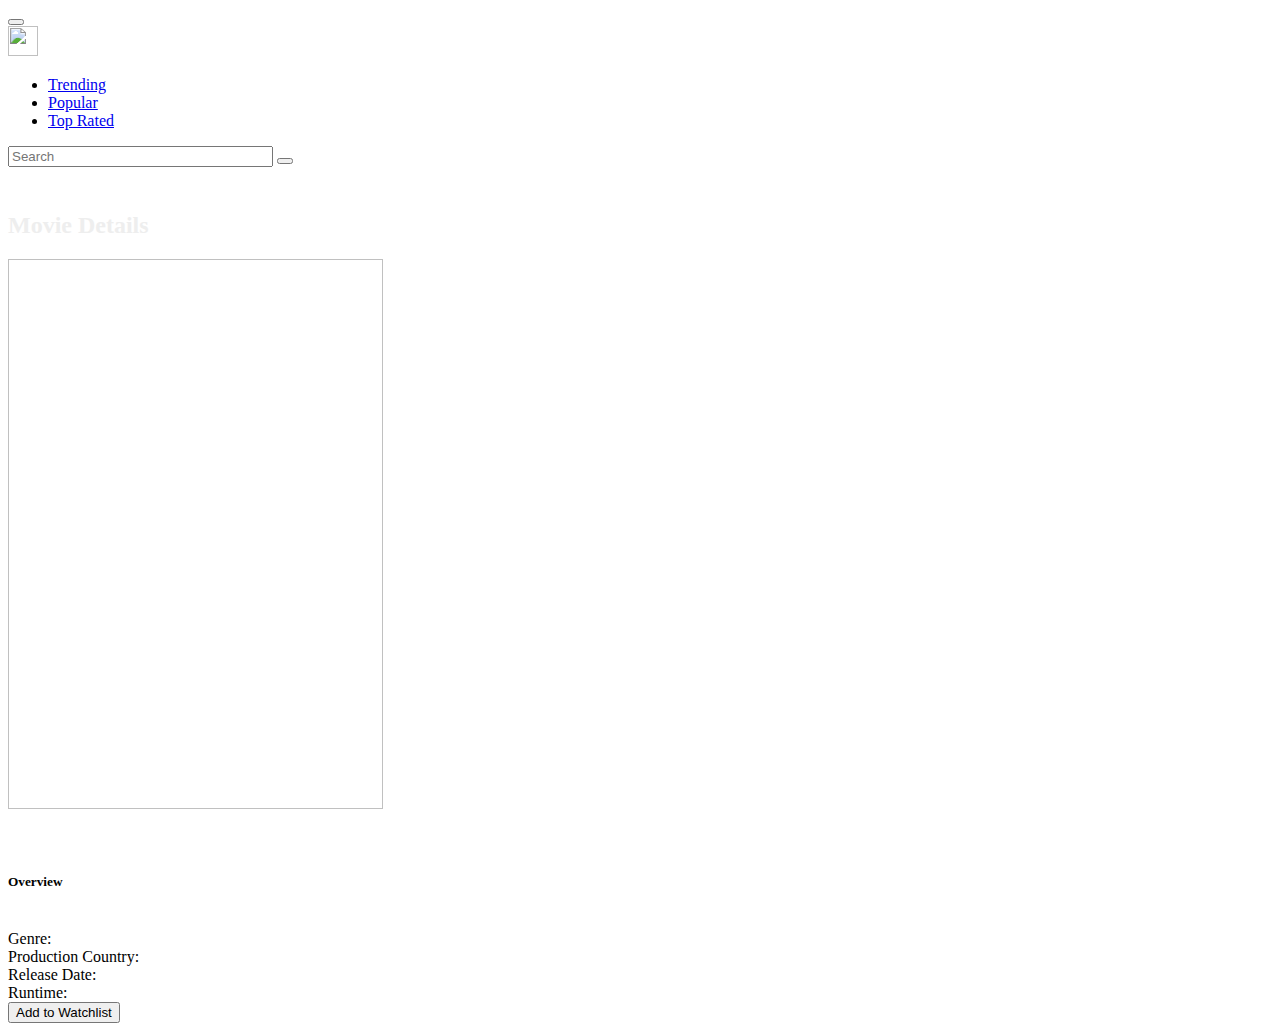
==== src/main/resources/templates/details.html @ 55acf189 "Added get movie details function and rounded up the rating scores to 1d.p" ====
<!DOCTYPE html>
<html lang="en">
<head>
    <meta charset="UTF-8">
    <meta http-equiv="X-UA-Compatible" content="IE=edge">
    <meta name="viewport" content="width=device-width, initial-scale=1.0">
    <title th:text="*{movie.title}"></title>
        <link href="https://cdn.jsdelivr.net/npm/bootstrap@5.2.0/dist/css/bootstrap.min.css" rel="stylesheet" integrity="sha384-gH2yIJqKdNHPEq0n4Mqa/HGKIhSkIHeL5AyhkYV8i59U5AR6csBvApHHNl/vI1Bx" crossorigin="anonymous">
        <link rel="stylesheet" href="https://cdnjs.cloudflare.com/ajax/libs/font-awesome/6.0.0-beta2/css/all.min.css" integrity="sha512-YWzhKL2whUzgiheMoBFwW8CKV4qpHQAEuvilg9FAn5VJUDwKZZxkJNuGM4XkWuk94WCrrwslk8yWNGmY1EduTA==" crossorigin="anonymous" referrerpolicy="no-referrer" />
        <link th:href="@{/styles/main.css}" rel="stylesheet" />
        <link th:href="@{/styles/details.css}" rel="stylesheet" />
</head>
<body>
    <!--Navbar-->
    <nav class="navbar navbar-expand-lg navbar-dark bg-dark">
        <div class="container-fluid">
            <!--Toggle button when screen collapses-->
            <button
                class="navbar-toggler"
                type="button"
                data-mdb-toggle="collapse"
                data-mdb-target="#navbarTogglerDemo01"
                aria-controls="navbarTogglerDemo01"
                aria-expanded="false"
                aria-label="Toggle navigation"
            >
                <i class="fas fa-bars"></i>
            </button>
            <div class="collapse navbar-collapse" id="navbarTogglerDemo01">
                <!--Website icon/homepage/trending-->
                <a class="navbar-brand" href="/trending">
                    <img src="/img/movie-icon.png" width="30" height="30"/>
                </a>
                <ul class="navbar-nav me-auto mb-2 mb-lg-0">
                    <!--Trending-->
                    <li class="nav-item">
                        <a class="nav-link active" href="/trending">Trending</a>
                    </li>
                    <!--Popular-->
                    <li class="nav-item">
                        <a class="nav-link active" href="/popular">Popular</a>
                    </li>
                    <!--Top Rated-->
                    <li class="nav-item">
                        <a class="nav-link active" href="/topRated">Top Rated</a>
                    </li>
                </ul>
                <!--Search Function-->
                <form th:action="search" method="get" class="d-flex form-control-sm" role="search">
                    <input class="form-control me-2" type="text" name="query" placeholder="Search" size="30" aria-label="Search" required/>
                    <button class="btn btn-outline-light" type="submit" data-mdb-ripple-color="dark"><i class="fas fa-search"></i></button>
                </form>
            </div>
        </div>
    </nav>

    <div class="container" style="padding-top: 25px;">
        <h2 style="color:#eee">Movie Details</h2>
        <div class="card mb-3">
            <div class="row no-gutters">
                <div class="col-md-4">
                    <img class="poster" th:src="@{${movie.posterPath}}" width="375" height="550">
                </div>
                <div class="col-md-8">
                    <div class="card-body">
                        <h4 class="card-title" th:text="*{movie.title} + ' (' + *{movie.releaseYear} + ')'" style="font-weight: bold;"></h4>
                        <br>
                        <h5>Overview</h5>
                        <p class="card-text" th:text="*{movie.overview}"></p>
                        <br>
                        Genre:
                        <span class="blueing" th:each="i, iterStat : ${movieGenreList}" th:text="!${iterStat.last} ? ${i} + ', ': ${i}"></span>
                        <br>
                        Production Country:
                        <span class="blueing" th:each="i, iterStat : ${movieCountryList}" th:text="!${iterStat.last} ? ${i} + ', ': ${i}"></span>
                        <br>
                        Release Date:
                        <span class="blueing" th:text="*{movie.releaseDate}"></span>
                        <br>
                        Runtime:
                        <span class="blueing" th:text="*{movie.runtime} + ' mins'"></span>
                        <div class="card-body-bottom">
                            <div class="row justify-content-between">
                                <div class="col-4">
                                    <div class="movie-rating">
                                        <span id="rating" th:text="*{movie.rating}"></span>
                                    </div>
                                </div>
                                <div class="col-4">
                                    <form action="#" th:action="@{/login}" method="post">
                                        <button class="btn btn-sm btn-secondary watchlist-button" type="submit" id="button-addon2">Add to Watchlist</button>
                                    </form>
                                </div>
                            </div>
                        </div>
                    </div>
                </div>
            </div>
        </div>
    </div>
    
    <script src="https://cdn.jsdelivr.net/npm/bootstrap@5.2.0/dist/js/bootstrap.min.js" integrity="sha384-ODmDIVzN+pFdexxHEHFBQH3/9/vQ9uori45z4JjnFsRydbmQbmL5t1tQ0culUzyK" crossorigin="anonymous"></script>
</body>
</html>
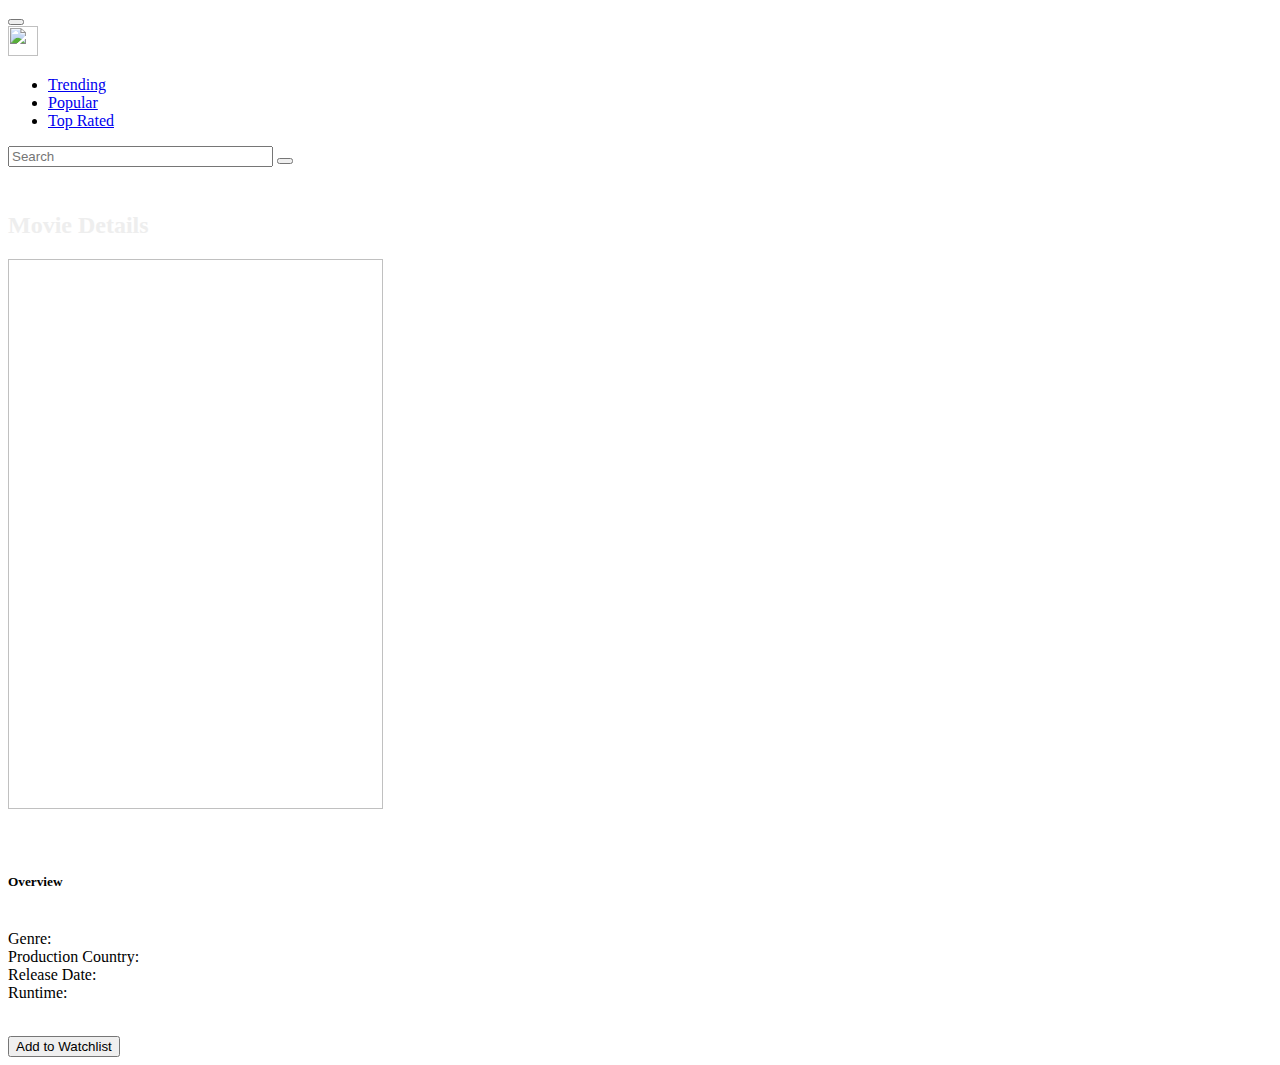
==== commit d611aac0: "Added a working link to the movie page" ====
--- a/src/main/resources/templates/details.html
+++ b/src/main/resources/templates/details.html
@@ -69,16 +69,20 @@
                         <p class="card-text" th:text="*{movie.overview}"></p>
                         <br>
                         Genre:
-                        <span class="blueing" th:each="i, iterStat : ${movieGenreList}" th:text="!${iterStat.last} ? ${i} + ', ': ${i}"></span>
+                        <span th:each="i, iterStat : ${movieGenreList}" th:text="!${iterStat.last} ? ${i} + ', ': ${i}"></span>
                         <br>
                         Production Country:
-                        <span class="blueing" th:each="i, iterStat : ${movieCountryList}" th:text="!${iterStat.last} ? ${i} + ', ': ${i}"></span>
+                        <span th:each="i, iterStat : ${movieCountryList}" th:text="!${iterStat.last} ? ${i} + ', ': ${i}"></span>
                         <br>
                         Release Date:
-                        <span class="blueing" th:text="*{movie.releaseDate}"></span>
+                        <span th:text="*{movie.releaseDate}"></span>
                         <br>
                         Runtime:
-                        <span class="blueing" th:text="*{movie.runtime} + ' mins'"></span>
+                        <span th:text="*{movie.runtime} + ' mins'"></span>
+                        <br><br>
+                        <a th:href="*{movie.link}">
+                            <p th:text="*{movie.link}"></p>
+                        </a>
                         <div class="card-body-bottom">
                             <div class="row justify-content-between">
                                 <div class="col-4">
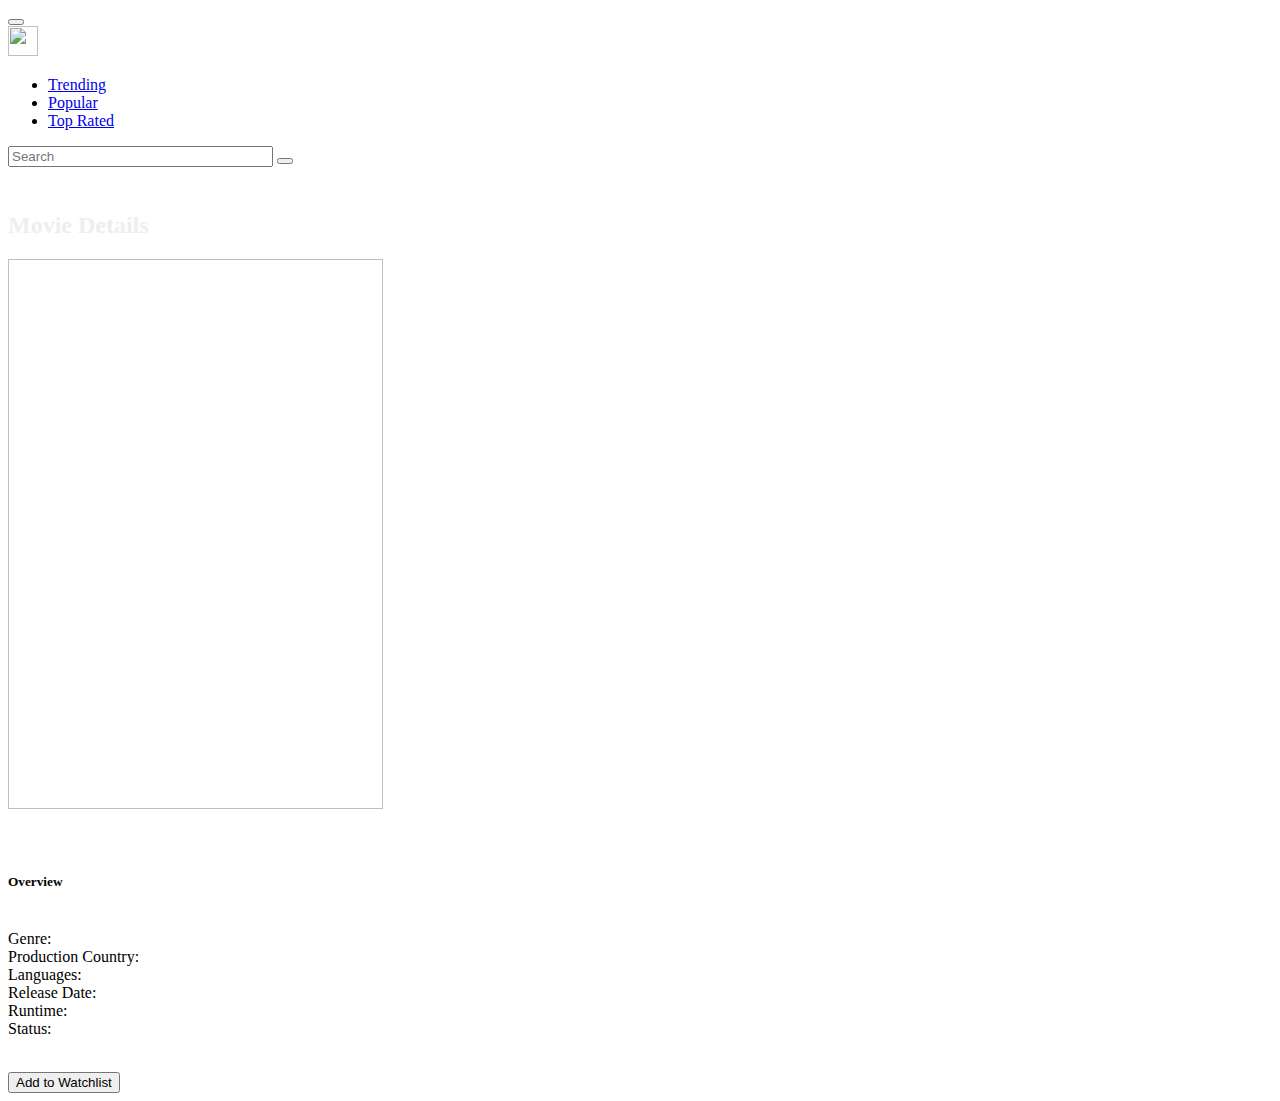
==== commit 80ffb7ff: "customised the movie details page" ====
--- a/src/main/resources/templates/details.html
+++ b/src/main/resources/templates/details.html
@@ -74,11 +74,17 @@
                         Production Country:
                         <span th:each="i, iterStat : ${movieCountryList}" th:text="!${iterStat.last} ? ${i} + ', ': ${i}"></span>
                         <br>
+                        Languages:
+                        <span th:each="i, iterStat : ${movieLanguageList}" th:text="!${iterStat.last} ? ${i} + ', ': ${i}"></span>
+                        <br>
                         Release Date:
                         <span th:text="*{movie.releaseDate}"></span>
                         <br>
                         Runtime:
                         <span th:text="*{movie.runtime} + ' mins'"></span>
+                        <br>
+                        Status:
+                        <span th:text="*{movie.status}"></span>
                         <br><br>
                         <a th:href="*{movie.link}">
                             <p th:text="*{movie.link}"></p>
@@ -87,7 +93,7 @@
                             <div class="row justify-content-between">
                                 <div class="col-4">
                                     <div class="movie-rating">
-                                        <span id="rating" th:text="*{movie.rating}"></span>
+                                        <span id="rating" th:class="*{movie.ratingColour}" th:text="*{movie.rating}"></span>
                                     </div>
                                 </div>
                                 <div class="col-4">
@@ -103,6 +109,7 @@
         </div>
     </div>
     
+    <script src="https://cdn.jsdelivr.net/npm/@popperjs/core@2.11.5/dist/umd/popper.min.js" integrity="sha384-Xe+8cL9oJa6tN/veChSP7q+mnSPaj5Bcu9mPX5F5xIGE0DVittaqT5lorf0EI7Vk" crossorigin="anonymous"></script>
     <script src="https://cdn.jsdelivr.net/npm/bootstrap@5.2.0/dist/js/bootstrap.min.js" integrity="sha384-ODmDIVzN+pFdexxHEHFBQH3/9/vQ9uori45z4JjnFsRydbmQbmL5t1tQ0culUzyK" crossorigin="anonymous"></script>
 </body>
 </html>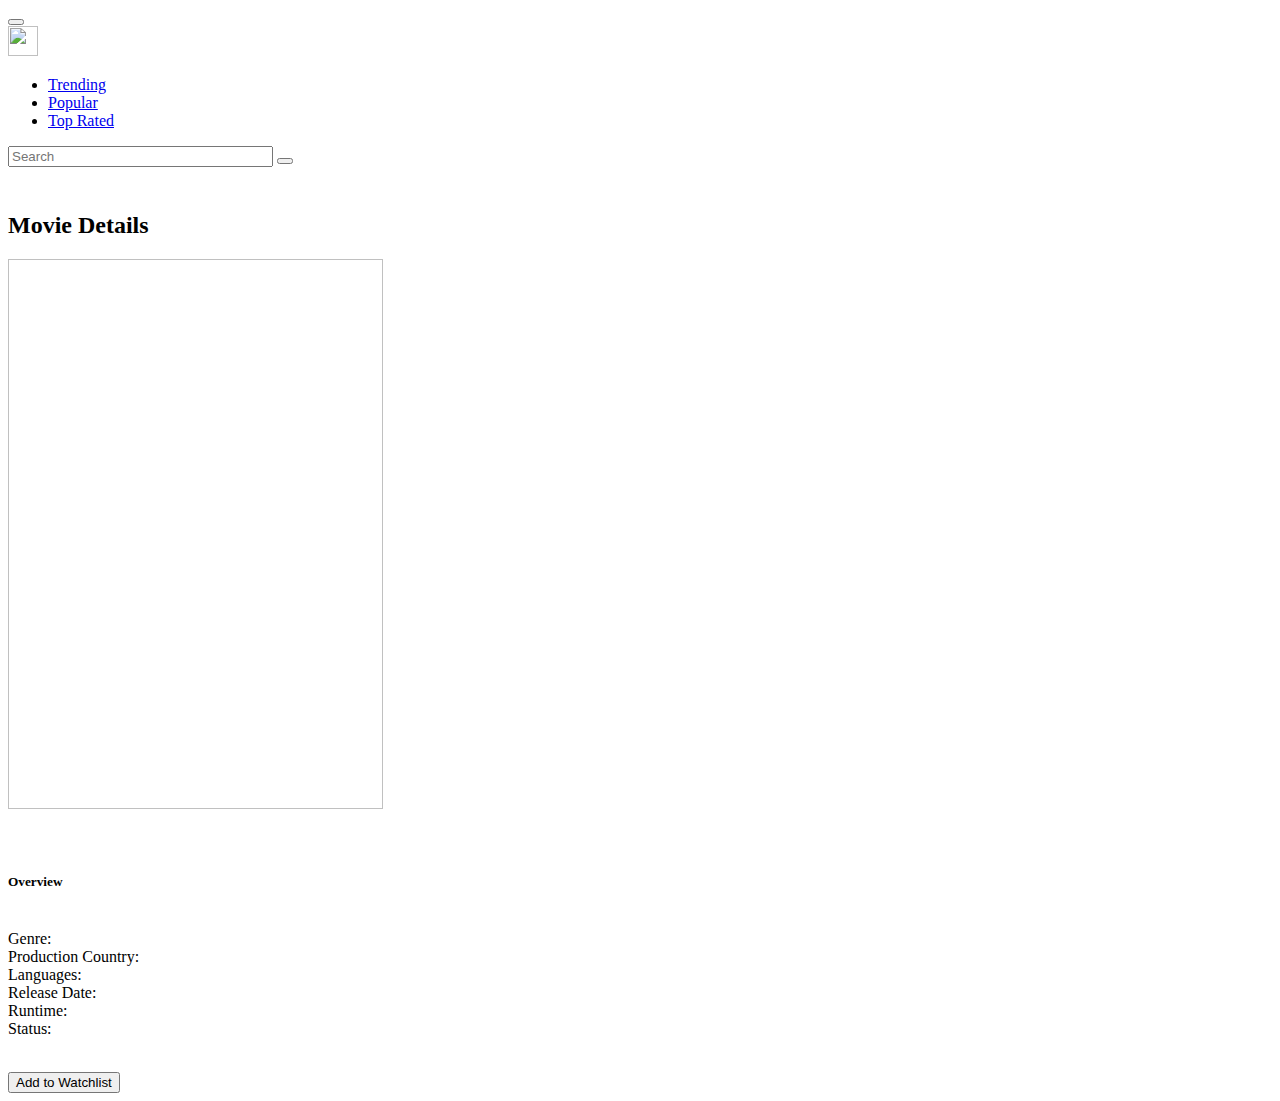
==== commit 2a632403: "Optimised the css and added a login page" ====
--- a/src/main/resources/templates/details.html
+++ b/src/main/resources/templates/details.html
@@ -55,7 +55,7 @@
     </nav>
 
     <div class="container" style="padding-top: 25px;">
-        <h2 style="color:#eee">Movie Details</h2>
+        <h2 style="color: #000">Movie Details</h2>
         <div class="card mb-3">
             <div class="row no-gutters">
                 <div class="col-md-4">
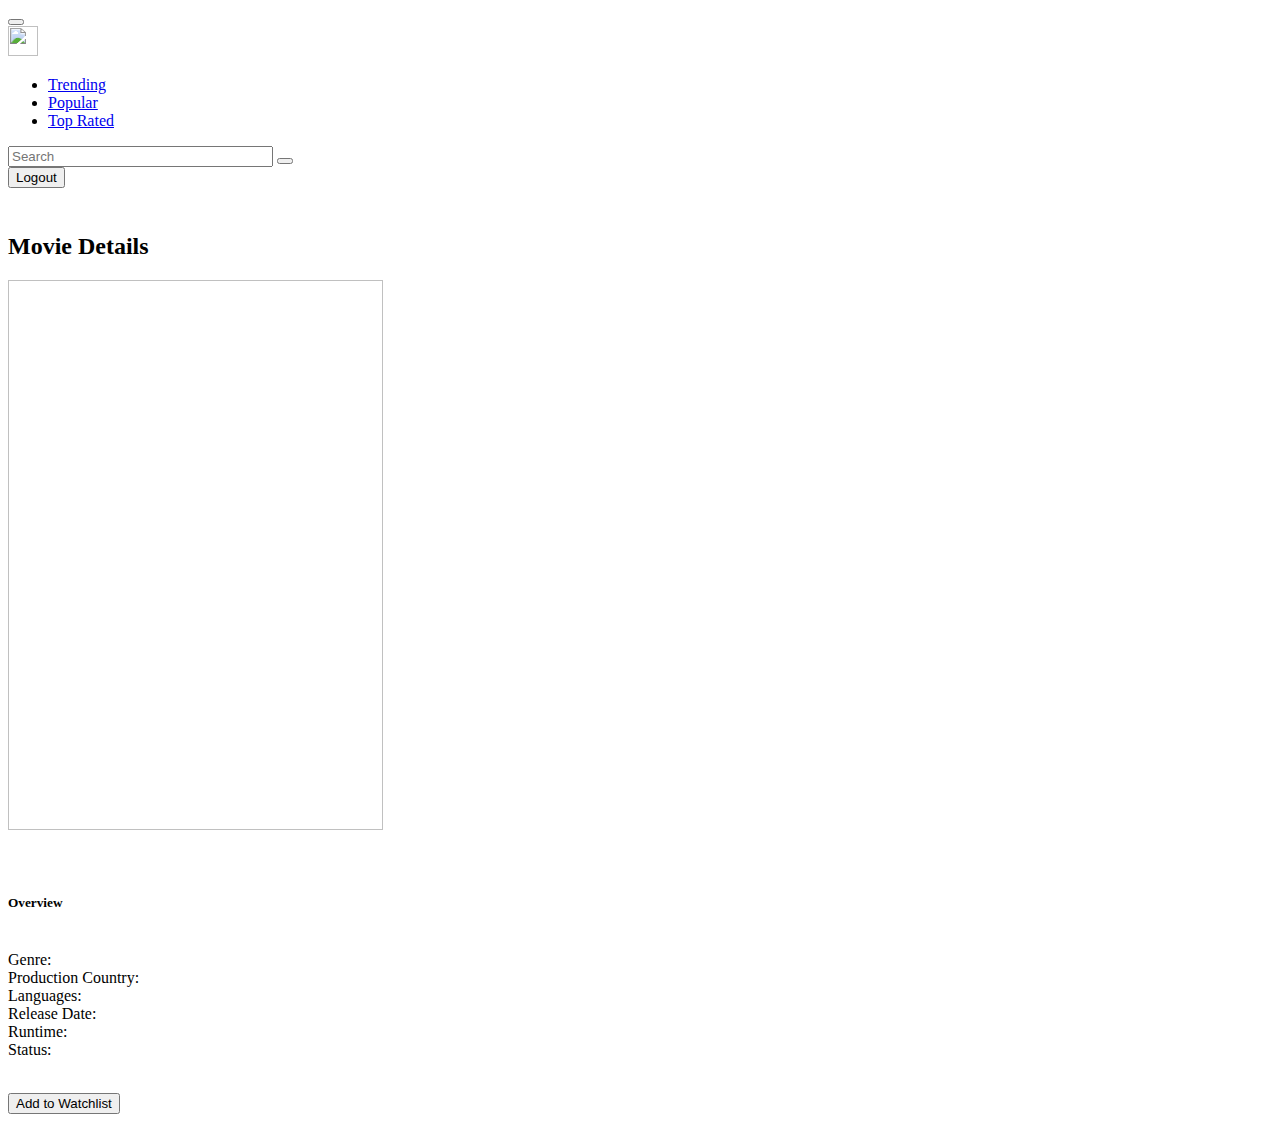
==== commit fe45b152: "Working on redis and added deploy.yml" ====
--- a/src/main/resources/templates/details.html
+++ b/src/main/resources/templates/details.html
@@ -50,6 +50,9 @@
                     <input class="form-control me-2" type="text" name="query" placeholder="Search" size="30" aria-label="Search" required/>
                     <button class="btn btn-outline-light" type="submit" data-mdb-ripple-color="dark"><i class="fas fa-search"></i></button>
                 </form>
+                <form action="#" th:action="@{/index}" method="post" class="d-flex form-control-sm">
+                    <button class="btn btn-outline-light" type="submit" data-mdb-ripple-color="dark" id="button-addon2">Logout</button>
+                </form>
             </div>
         </div>
     </nav>
@@ -97,7 +100,7 @@
                                     </div>
                                 </div>
                                 <div class="col-4">
-                                    <form action="#" th:action="@{/login}" method="post">
+                                    <form action="#" th:action="@{/detail/{id}/favourite (username=${username}, id=${movie.id})}" method="post">
                                         <button class="btn btn-sm btn-secondary watchlist-button" type="submit" id="button-addon2">Add to Watchlist</button>
                                     </form>
                                 </div>
